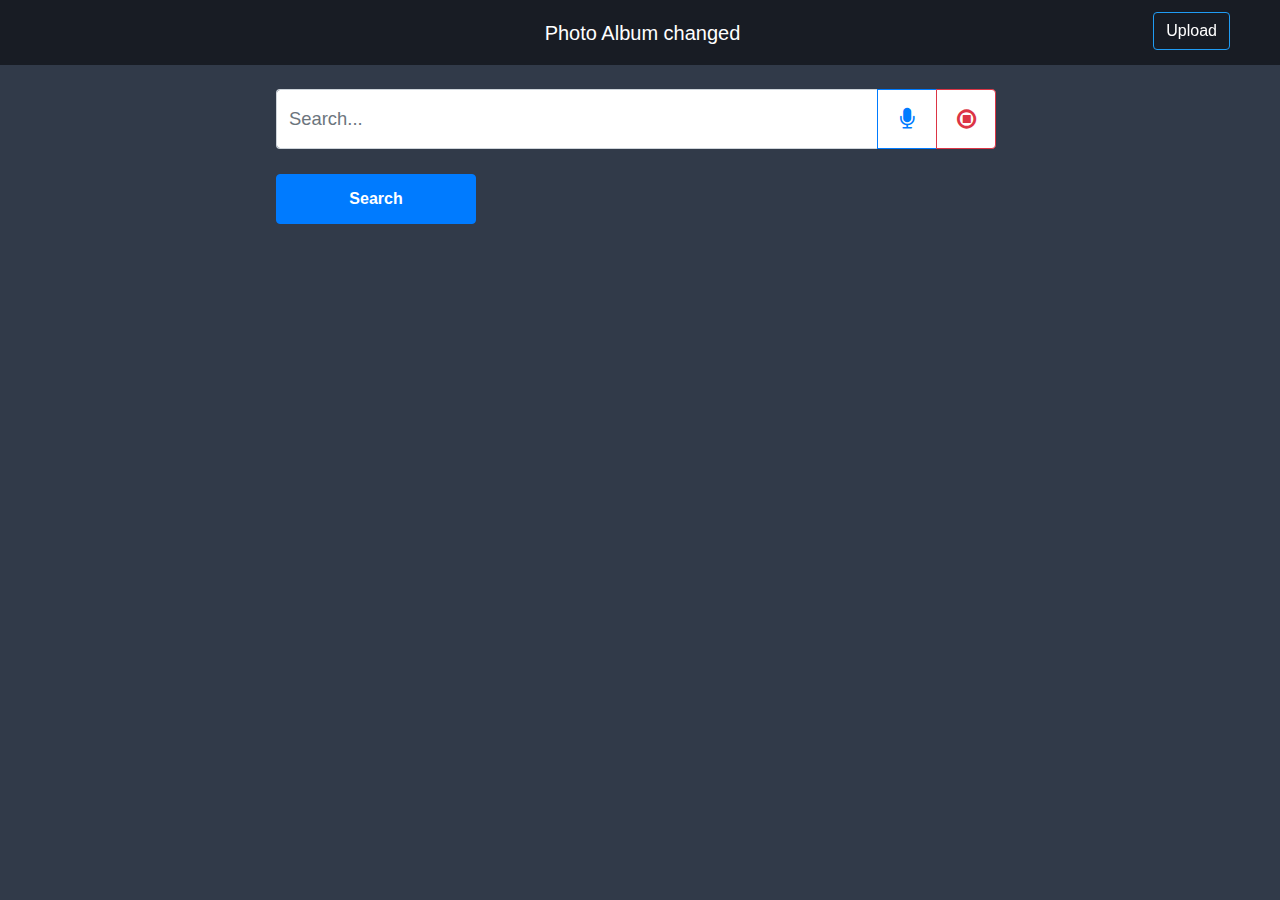
==== index.html @ 5d8b2d8f "initial commit" ====
<html>
  <head>
    <meta charset="utf-8">
    <title>Photo Album</title>
    <link rel="stylesheet" href="https://maxcdn.bootstrapcdn.com/bootstrap/4.0.0/css/bootstrap.min.css" integrity="sha384-Gn5384xqQ1aoWXA+058RXPxPg6fy4IWvTNh0E263XmFcJlSAwiGgFAW/dAiS6JXm" crossorigin="anonymous">
    <link rel="stylesheet" href="https://cdnjs.cloudflare.com/ajax/libs/font-awesome/4.7.0/css/font-awesome.min.css">
    <link rel="stylesheet" href="style.css">
  </head>
  
  <body>
    <form class="form-inline m-0">
      <a href="./upload.html" class="btn btn-outline-warning my-2 my-sm-0" role="button" style="z-index: 1;position: fixed; top: 12px; right: 50px;">
        <b>Upload</b>
      </a>
    </form>
    <!-- Navbar -->
    <nav class="navbar navbar-light" style="background-color: #181c24; height: 65px;">
      <div class="container">
        <a class="navbar-brand" href="./" style="margin: 0 auto;">
          <b style="color:white; margin-left:5px; font-weight:400;">Photo Album changed</b>
        </a>
      </div>
      
      
    </nav>
    
    <!-- Searchbar -->
    <div style="background-color: #313a49;">
      <div class="container">
        <div class="row justify-content-center">
          <form id="x-search-form" class="mr-2 w-75 d-inline-block order-1 mt-4 mb-4">
            <div class="input-group">
                <input id="transcript" type="text" class="form-control border-right-0 search-style" placeholder="Search...">
                <span class="input-group-append">
                    <button id="start-button" class="btn btn-outline-primary mic-btn-style" type="button" onclick="startButton(event);">
                        <i class="fa fa-microphone"></i>
                    </button>
                    <button id="stop-button" class="btn btn-outline-danger mic-btn-style" type="button" onclick="stopButton(event);">
                      <i class="fa fa-stop-circle-o"></i>
                  </button>
                </span>
            </div>
            <button id="x-file-form" class="btn btn-primary my-2 my-sm-0" type="submit" style="margin-top: 25px !important; height:50px; width: 200px;"><b> Search</b></button>
        </form>
        <div id="error" class="isa_error"></div>
        </div>
      </div>
    </div>

    <!-- Gallery -->
    <div class="container">
      <!-- Heading -->
      <div class="row justify-content-center mt-4">
        <div class="col" style="color: white">
          <h4><b id="x-result-txt" > </b> </h4>
        </div>
      </div>
      <hr id="x-hrule" class="mb-4" style="display: none; background-color: #209cf4;">
      <!-- Grid -->
      <div id="x-grid-div" class="row justify-content-center mt-4 mx-2">
      </div>
    </div>


    <script src="https://cdnjs.cloudflare.com/ajax/libs/jquery/3.2.1/jquery.min.js"></script>
    <script type="text/javascript" src="transcribe.js"></script>
    <script type="text/javascript" src="script.js"></script>
  </body>
</html>
---- style.css ----
body {
  background-color: #313a49;
}
.container{
  max-width: 75%;
}

.btn-outline-info {
  color: #209cf4;
  background-color: transparent;
  background-image: none;
  border-color: #209cf4;
}

.btn-outline-info:hover {
  background-color: #209cf4;
  border-color: #209cf4;
}

.btn-outline-warning {
  color: white;
  background-color: transparent;
  background-image: none;
  border-color: #209cf4;  ;
  font-weight: 100;
}

.btn-outline-warning:hover {
  background-color: #209cf4;
  border-color: #209cf4;
}

.search-style{
  height: 60px;
  font-size: 1.15rem;
}

.mic-btn-style{
  height: 60px;
  width: 60px;
  font-size: 1.4rem;
  background-color: #fff;
}

.img-style{
  object-fit: cover;
  overflow: hidden;
  height: 290px;
  width : 290px;
}  

#x-success-msg{
  font-weight: bold;
}
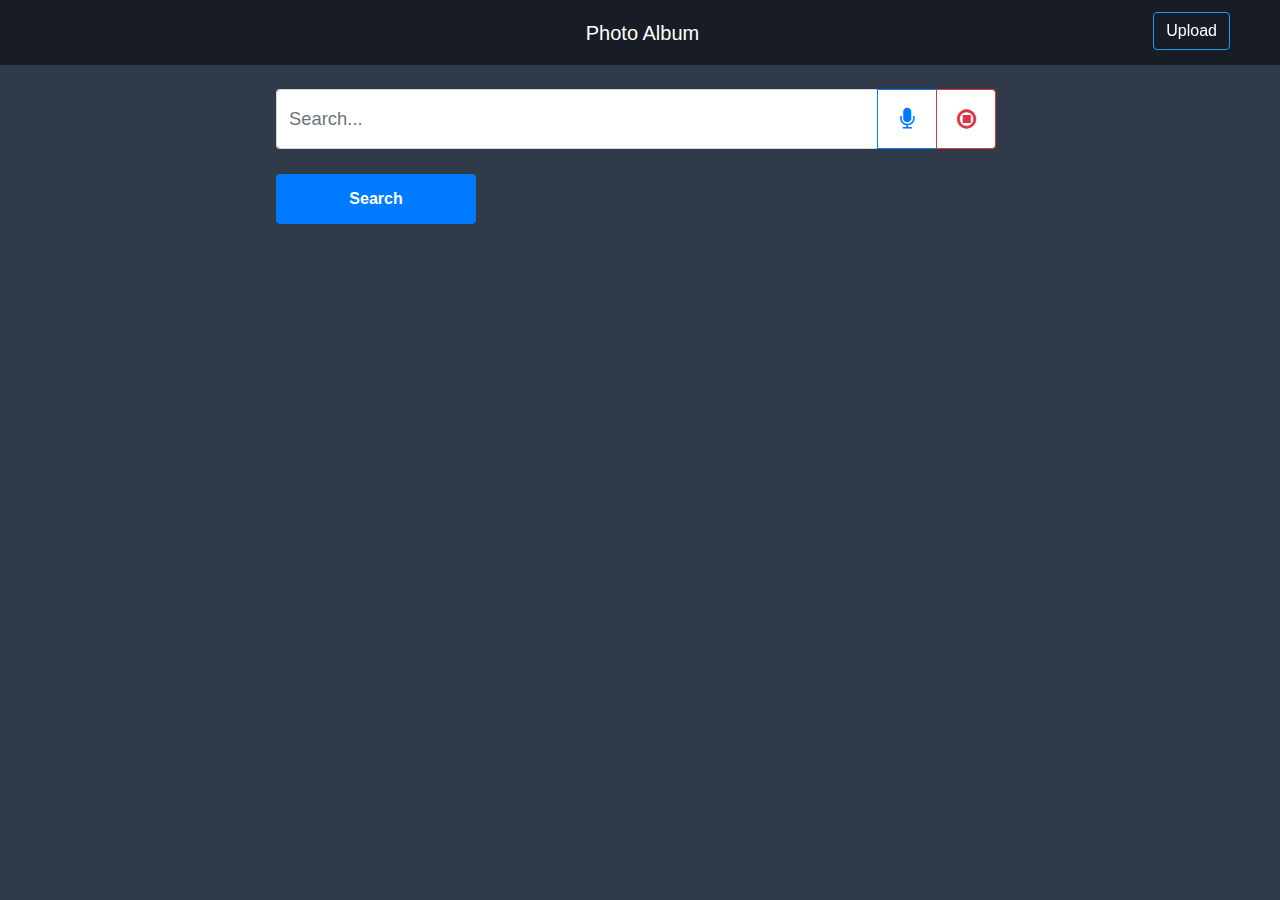
==== commit a1142afb: "Update index.html" ====
--- a/index.html
+++ b/index.html
@@ -17,7 +17,7 @@
     <nav class="navbar navbar-light" style="background-color: #181c24; height: 65px;">
       <div class="container">
         <a class="navbar-brand" href="./" style="margin: 0 auto;">
-          <b style="color:white; margin-left:5px; font-weight:400;">Photo Album changed</b>
+          <b style="color:white; margin-left:5px; font-weight:400;">Photo Album</b>
         </a>
       </div>
       
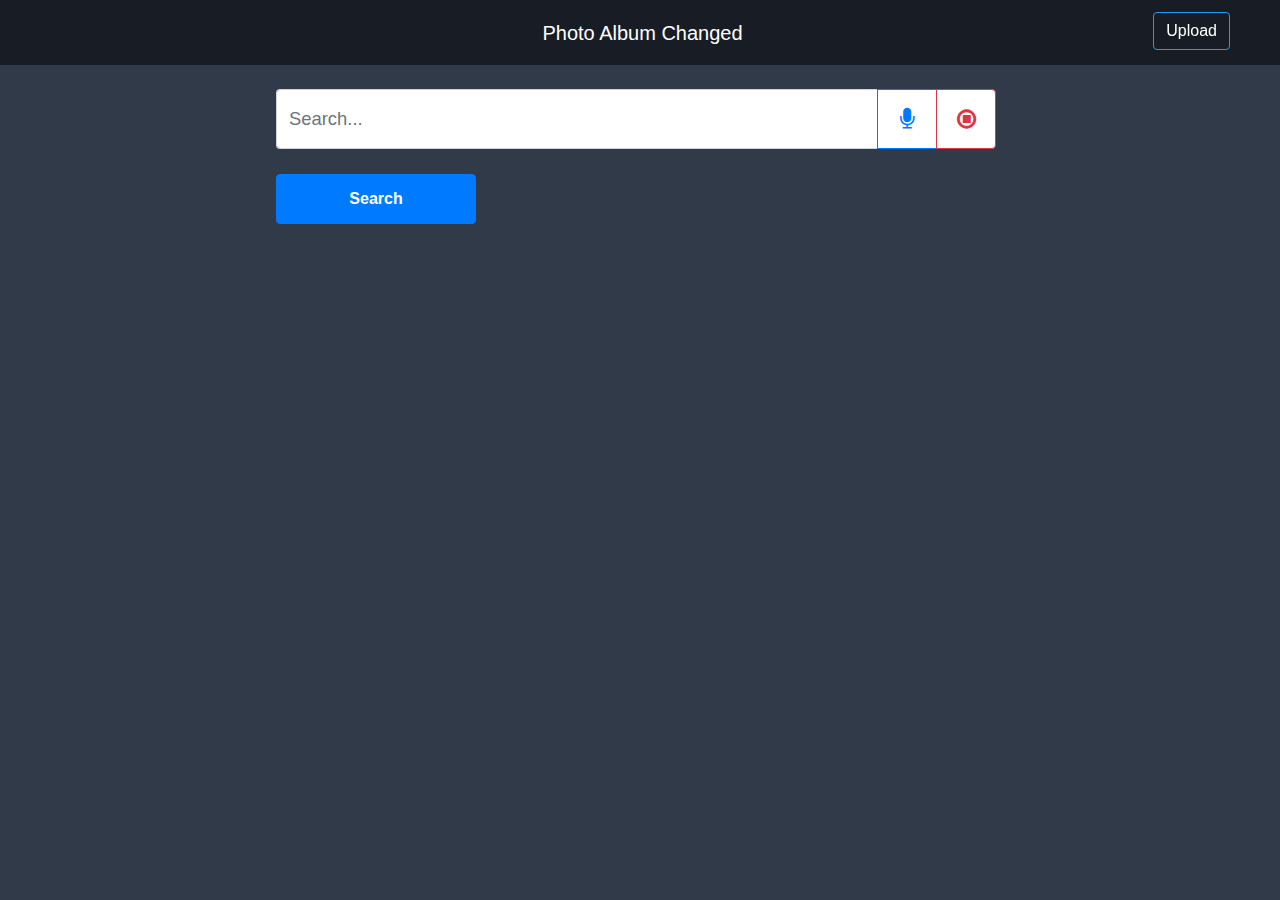
==== commit 9b7a6288: "Update index.html" ====
--- a/index.html
+++ b/index.html
@@ -17,7 +17,7 @@
     <nav class="navbar navbar-light" style="background-color: #181c24; height: 65px;">
       <div class="container">
         <a class="navbar-brand" href="./" style="margin: 0 auto;">
-          <b style="color:white; margin-left:5px; font-weight:400;">Photo Album</b>
+          <b style="color:white; margin-left:5px; font-weight:400;">Photo Album Changed</b>
         </a>
       </div>
       
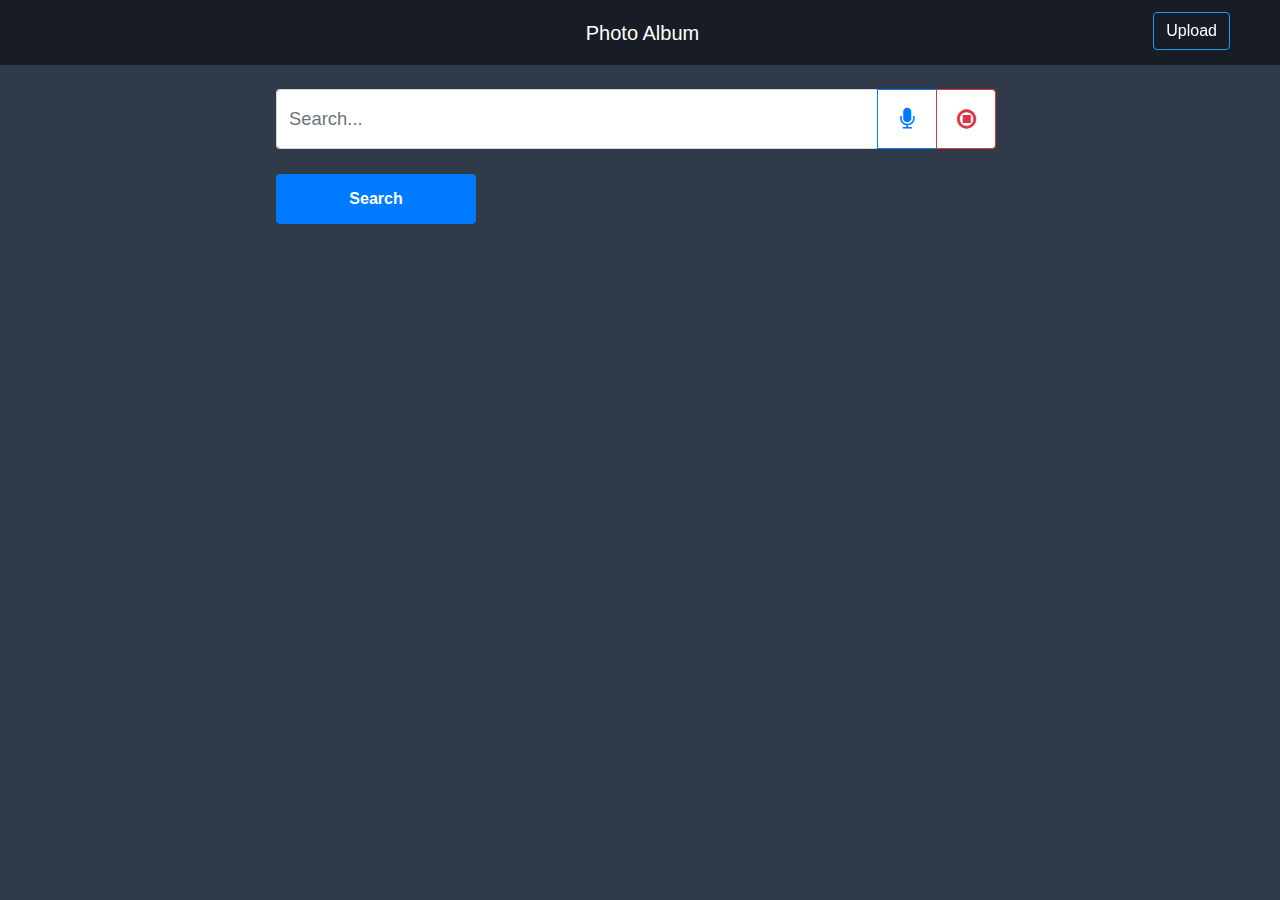
==== commit e40a2dd9: "Update index.html" ====
--- a/index.html
+++ b/index.html
@@ -17,7 +17,7 @@
     <nav class="navbar navbar-light" style="background-color: #181c24; height: 65px;">
       <div class="container">
         <a class="navbar-brand" href="./" style="margin: 0 auto;">
-          <b style="color:white; margin-left:5px; font-weight:400;">Photo Album Changed</b>
+          <b style="color:white; margin-left:5px; font-weight:400;">Photo Album</b>
         </a>
       </div>
       
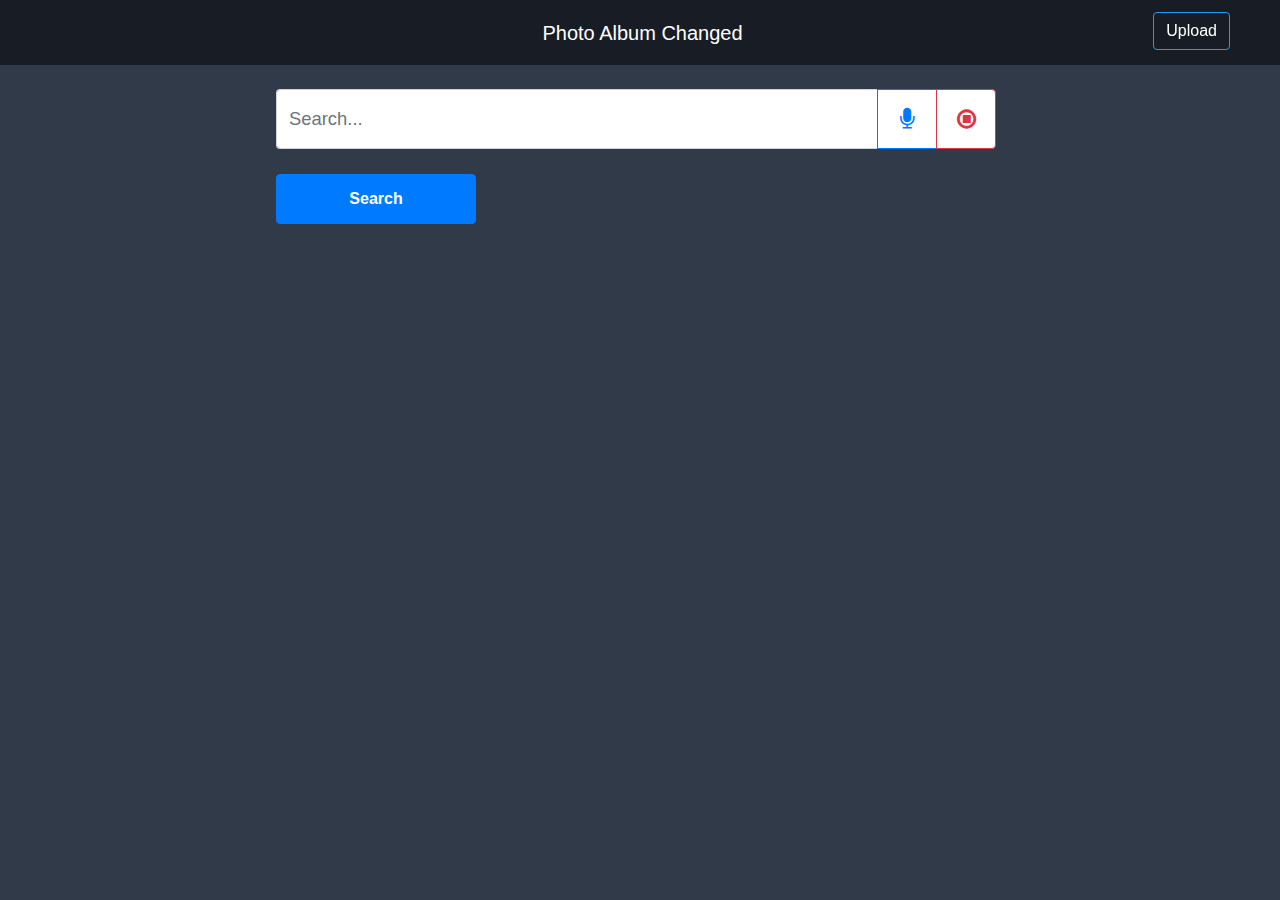
==== commit 09d524aa: "Update index.html" ====
--- a/index.html
+++ b/index.html
@@ -17,7 +17,7 @@
     <nav class="navbar navbar-light" style="background-color: #181c24; height: 65px;">
       <div class="container">
         <a class="navbar-brand" href="./" style="margin: 0 auto;">
-          <b style="color:white; margin-left:5px; font-weight:400;">Photo Album</b>
+          <b style="color:white; margin-left:5px; font-weight:400;">Photo Album Changed</b>
         </a>
       </div>
       
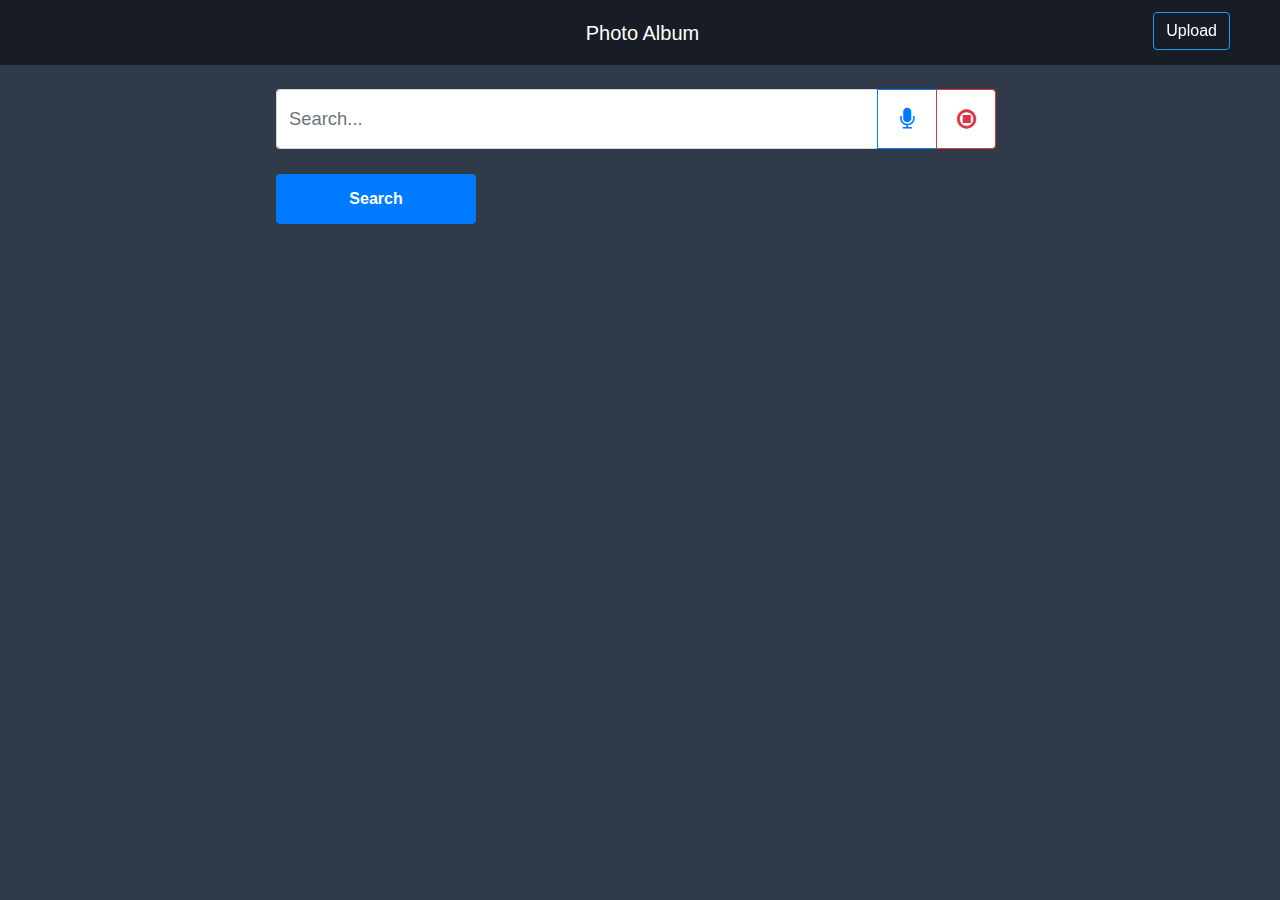
==== commit 69a01229: "Update index.html" ====
--- a/index.html
+++ b/index.html
@@ -17,7 +17,7 @@
     <nav class="navbar navbar-light" style="background-color: #181c24; height: 65px;">
       <div class="container">
         <a class="navbar-brand" href="./" style="margin: 0 auto;">
-          <b style="color:white; margin-left:5px; font-weight:400;">Photo Album Changed</b>
+          <b style="color:white; margin-left:5px; font-weight:400;">Photo Album</b>
         </a>
       </div>
       
